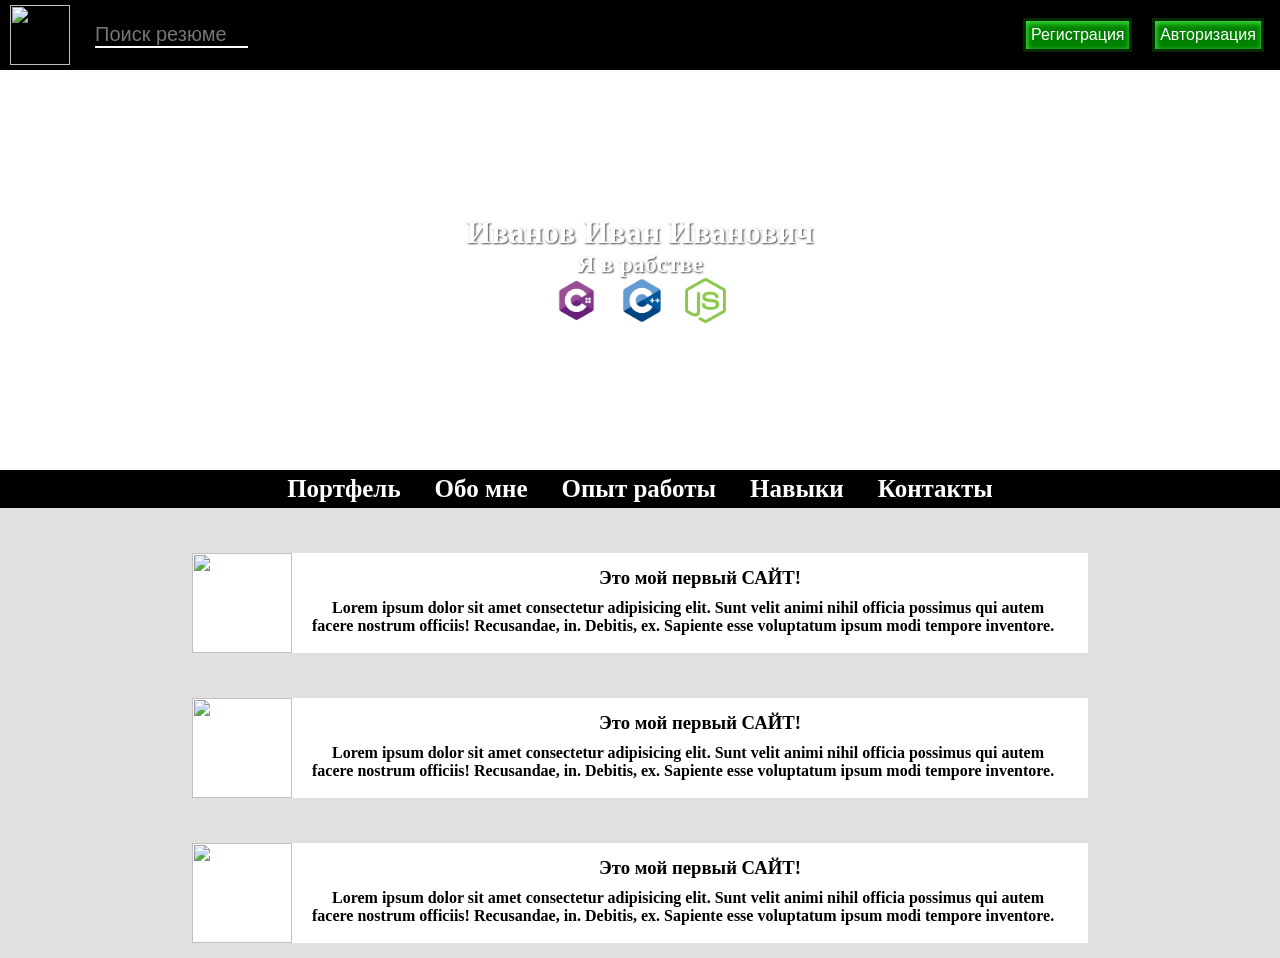
==== index.html @ 3d42d3ff "First Steps" ====
<html lang="ru">
<head>
    <meta charset="UTF-8">
    <meta http-equiv="X-UA-Compatible" content="IE=edge">
    <meta name="viewport" content="width=device-width, initial-scale=1.0">
    <link rel="stylesheet" href="styles/styles.css">
    <title>TulaHack2022</title>
</head>
<body>
    <div  class="LoginFormTabAuth"><div class="CloseIt1"></div>
    <div class="LoginForm">
       <form class="" action="Assets/Auth.php" method="post">
      <h1>Вход</h1>
      <div class="FormInputMailBox">
         <h3 for="MailBox">Email</h3>
          <input  class="InputSize"type="text" name="email" id="" placeholder=" " autocomplete="off" class="MailBoxInput"/>
        </div>
     
      
      <div class="FormForPassword">
        <h3 for="password">Пароль</h3>
        <input class="InputSize" type="password" name="password" id="" placeholder=" " autocomplete="off" class="UserPassword"  />
       
      </div>
      
        <div class="ButtonPosition">
          <button type="submit" class="ButtonSubmit">Авторизоваться</button>
       </div>
       </form>
    </div>
</div>
    <div class="LoginFormTab"><div class="CloseIt"></div>
        <div class="LoginForm">
           <form class="" action="Assets/PhPFormCheck.php" method="post">
          <h1>Регистрация</h1>
          <div class="FormInputMailBox">
             <h3 for="MailBox">Email</h3>
              <input  class="InputSize"type="text" name="email" id="" placeholder=" " autocomplete="off" class="MailBoxInput"/>
            </div>
          <div class="FormInputUserName"> 
            <h3 for="username">Имя</h3>
            <input class="InputSize" type="text" name="name" id="" placeholder=" " autocomplete="off" class="UserNameinput" />
           
          </div>
          <div class="FormInputUserNameLast"> 
            <h3 for="username">Фамилия</h3>
            <input class="InputSize" type="text" name="lastname" id="" placeholder=" " autocomplete="off" class="UserNameinput" />
           
          </div>
          
          <div class="FormForPassword">
            <h3 for="password">Пароль</h3>
            <input class="InputSize" type="password" name="password" id="" placeholder=" " autocomplete="off" class="UserPassword"  />
           
          </div>
          <div class="FormForPasswordСonfirmation">
            <h3 for="password">Подтверждение пароля</h3>
              <input class="InputSize" type="password" name="Cpassword" id="" placeholder=" " autocomplete="off" class="UserPasswordConfirmation"  />
            </div><br>
            <div class="ButtonPosition">
              <button type="submit" class="ButtonSubmit">Зарегестрироваться</button>
           </div>
           </form>
        </div>
    </div>
    
    <header>
        <div class="title">
            <div class="logo">
                <img src="img\Phone_Icon.png" alt="" id="logotype">
                <div class="input">
                    <input type="text" placeholder="Поиск резюме">
                </div>
            </div>
            <div class="RegAuth">
                <div class="buttonforreg" id="button">Регистрация</div>
                <div  class="AuthFor" id="button">Авторизация</div>
            </div>
        </div>

        <div class="about">
            <div class="samnazovi">
                <h1 id="FIO">Иванов Иван Иванович</h1>
                <h2 id="path">Я в рабстве</h2>
            </div>

            <div class="LogoLang">
                <img src="img/cSharp.png" alt="" id="ExmpLang">
                <img src="img/c++.png" alt="" id="ExmpLang">
                <img src="img/JS.png" alt="" id="ExmpLang">
            </div>
        </div>

        <div class="nav">
            <div class="NavButtons">
                <a href=""><h3 id="Navigation">Портфель</h3></a>
                <a href=""><h3 id="Navigation">Обо мне</h3></a>
                <a href=""><h3 id="Navigation">Опыт работы</h3></a>
                <a href=""><h3 id="Navigation">Навыки</h3></a>
                <a href=""><h3 id="Navigation">Контакты</h3></a>
            </div>
        </div>
    </header>

    <main>
        <div class="MainBlock">
            <img src="https://cdnapi.smotrim.ru/api/v1/pictures/2077524/xw/redirect" alt="" id="portfolio">
            <div class="SomeText">
                <h3>Это мой первый САЙТ!</h3>
                <h4>Lorem ipsum dolor sit amet consectetur adipisicing elit. Sunt velit animi nihil officia possimus qui autem facere nostrum officiis! Recusandae, in. Debitis, ex. Sapiente esse voluptatum ipsum modi tempore inventore.</h4>
            </div>
        </div>

        <div class="MainBlock">
            <img src="https://cdnapi.smotrim.ru/api/v1/pictures/2077524/xw/redirect" alt="" id="portfolio">
            <div class="SomeText">
                <h3>Это мой первый САЙТ!</h3>
                <h4>Lorem ipsum dolor sit amet consectetur adipisicing elit. Sunt velit animi nihil officia possimus qui autem facere nostrum officiis! Recusandae, in. Debitis, ex. Sapiente esse voluptatum ipsum modi tempore inventore.</h4>
            </div>
        </div>

        <div class="MainBlock">
            <img src="https://cdnapi.smotrim.ru/api/v1/pictures/2077524/xw/redirect" alt="" id="portfolio">
            <div class="SomeText">
                <h3>Это мой первый САЙТ!</h3>
                <h4>Lorem ipsum dolor sit amet consectetur adipisicing elit. Sunt velit animi nihil officia possimus qui autem facere nostrum officiis! Recusandae, in. Debitis, ex. Sapiente esse voluptatum ipsum modi tempore inventore.</h4>
            </div>
        </div>
        
    </main>
   <script src="script/scripts.js"></script>
</body>
</html>
---- styles/styles.css ----
* {
    margin: 0px;
    padding: 0px;
    outline: 0px;
}

a {
    color: black;
    text-decoration: none;
}

/* |HEADER| */

.title {
    display: flex;
    align-items: center;
    justify-content: space-between;
    background-color: black;
}

.logo {
    display: flex;
    align-items: center;
    margin: 5px;
}

#logotype {
    height: 60px;
    padding-left: 5px;
}

.input input[type=text] {
    width: 55%;
    background-color: rgb(0, 0, 0);
    color: white;
    border: none;
    border-bottom: 2px solid rgb(255, 255, 255);
    transition: width 0.4s ease-in-out;
    font-size: 20px;
    margin-left: 25px;
}

.input input[type=text]:focus {
    width: 200%;
}

.RegAuth {
    display: flex;
    margin-right: 2%;
}



.about {
    display: flex;
    flex-direction: column;
    justify-content: center;
    align-items: center;
    height: 400px;
    background-image: url('https://media.proglib.io/wp-uploads/2018/03/%D1%8B%D0%B0%D1%8B%D0%B2%D0%B0.png');
}

.samnazovi {
    display: flex;
    flex-direction: column;
    justify-content: center;
    align-items: center;
   
    
}
.samnazovi h1 {
    text-shadow: 1px 1px 2px rgb(71, 71, 71);
    color: white;
}
.samnazovi h2 {
    text-shadow: 1px 1px 2px rgb(71, 71, 71);
    color: white;
}

#ExmpLang {
    height: 45px;
}

.nav {
    background-color: black;
}

.NavButtons {
    display: flex;
    justify-content: center;
}

#Navigation {
    margin-left: 17px;
    margin-right: 17px;
    font-size: 25px;
    padding-top: 5px;
    padding-bottom: 5px;
    color: white;
}

/* |MAIN| */

main {
    display: flex;
    flex-direction: column;
    align-items: center;
    background-color: rgb(224, 224, 224);
    height: 50%;
}

.MainBlock {
    display: flex;
    background-color: white;
    color: rgb(0, 0, 0);
    margin-top: 45px;
    width: 70%;
}

.MainBlock h3 {
    margin-top: -5px;
    margin-bottom: 10px;
}
.MainBlock h4 {
    text-indent: 20px;
}

#portfolio {
    height: 100px;
}

.SomeText {
    display: flex;
    flex-direction: column;
    justify-content: center;
    align-items: center;
    margin-left: 20px;
}
.LoginFormTab{
    display: none;
    justify-content: center;
    align-items: center;
    width: 100%;
    height: 100%;
  
   
    position: absolute;
      
}
.LoginFormTabAuth{
    display: none;
    justify-content: center;
    align-items: center;
    width: 100%;
    height: 100%;
  
   
    position: absolute;
      
}

.LoginForm{
    
    position: fixed;
    display: block;
    justify-content: center;
    min-width: 20%;
    padding: 15px;
    text-align: left;
    background-color: rgb(37, 44, 44);
    margin: 0;
    border-radius: 5%;
    color: white;
    border: solid green 5px;
    font-family: 'Segoe UI', Tahoma, Geneva, Verdana, sans-serif;
       
}
.LoginForm  h1{
    text-align: center;
    font-family: Arial, Helvetica, sans-serif;
    
}
.ButtonPosition{
    display: flex;
    justify-content: flex-end;
    width: 100%;
}
.ButtonPosition button{
    background-color: green;
    color: white;
    font-family: 'Franklin Gothic Medium', 'Arial Narrow', Arial, sans-serif;
    padding: 2%;
    box-shadow: inset 1px 2px 5px 1px rgb(54, 216, 54);
    border: rgb(2, 41, 2) solid;
}
.ButtonPosition button:hover{
    background-color: rgb(2, 155, 2);
    cursor: pointer;
}
.InputSize{
    width: 98%;
}
.buttonforreg{
    cursor: pointer;
    background-color: green;
    color: white;
    font-family: 'Franklin Gothic Medium', 'Arial Narrow', Arial, sans-serif;
    padding: 2%;
    margin: 10px;

    box-shadow: inset 1px 2px 5px 1px rgb(54, 216, 54);
    border: rgb(2, 41, 2) solid;
}
.CloseIt{
    position: fixed;
    left: 0;
    right: 0;
    top: 0;
    bottom: 0;
    background-color: black;
    
    opacity: 80%;
    display: none;
    height: 100%;
    width: 100%;
   
}
.CloseIt1{
    position: fixed;
    left: 0;
    right: 0;
    top: 0;
    bottom: 0;
    background-color: black;
    
    opacity: 80%;
    display: none;
    height: 100%;
    width: 100%;
   
}

.AuthFor{
    cursor: pointer;
    background-color: green;
    color: white;
    font-family: 'Franklin Gothic Medium', 'Arial Narrow', Arial, sans-serif;
    padding: 2%;
    margin: 10px;

    box-shadow: inset 1px 2px 5px 1px rgb(54, 216, 54);
    border: rgb(2, 41, 2) solid;

}
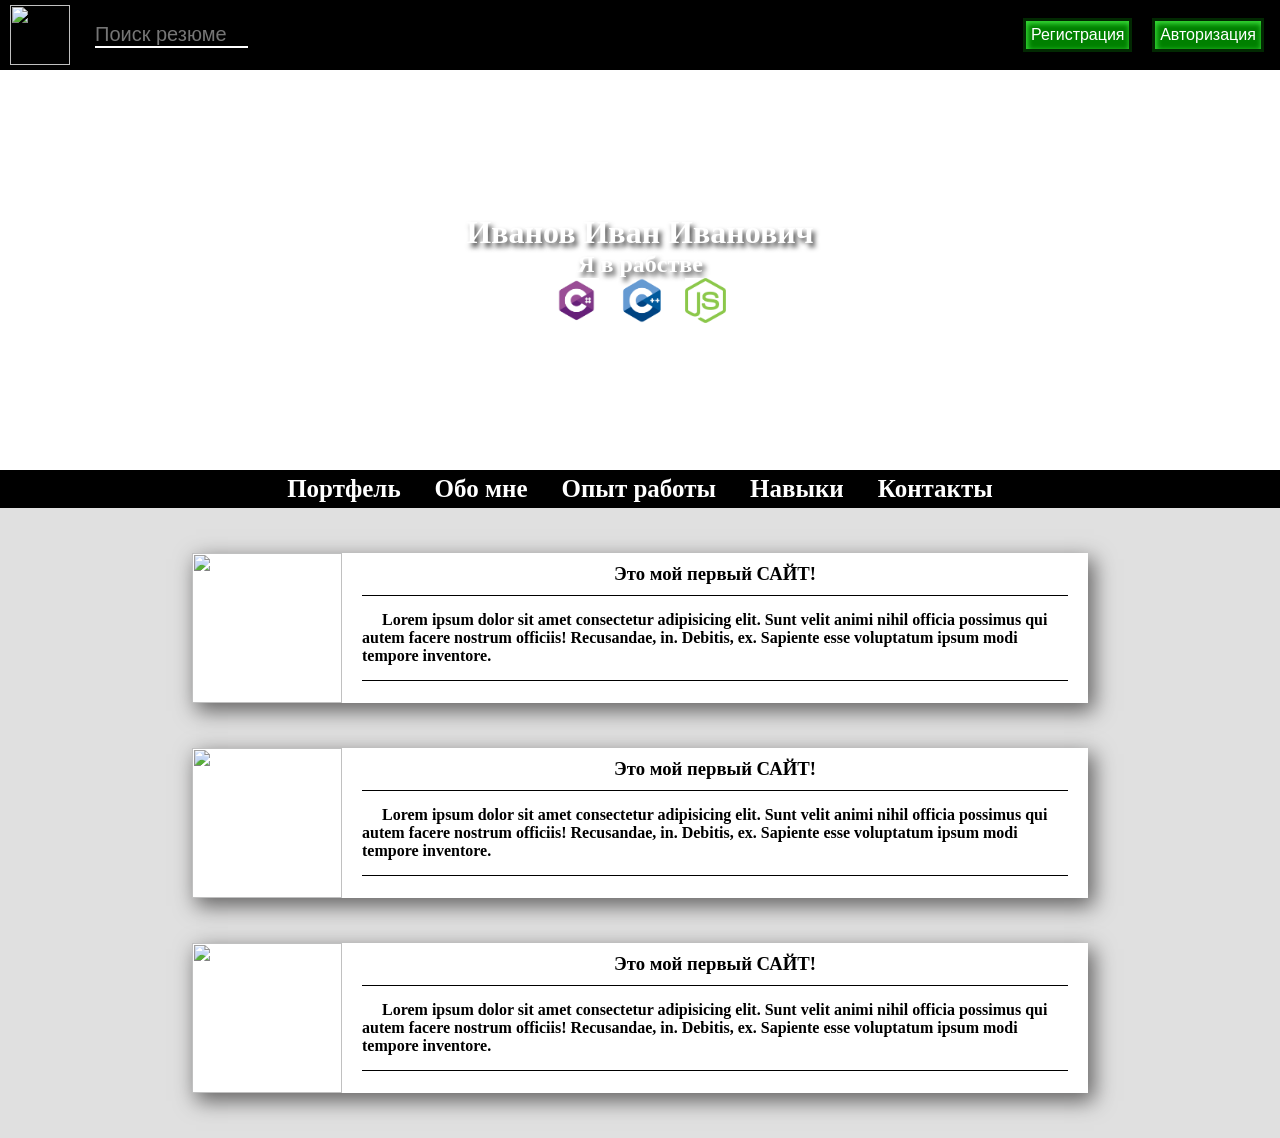
==== commit 612127b5: "add media css" ====
--- a/index.html
+++ b/index.html
@@ -4,6 +4,7 @@
     <meta http-equiv="X-UA-Compatible" content="IE=edge">
     <meta name="viewport" content="width=device-width, initial-scale=1.0">
     <link rel="stylesheet" href="styles/styles.css">
+    <link rel="stylesheet" href="styles/media.css">
     <title>TulaHack2022</title>
 </head>
 <body>
--- a/styles/styles.css
+++ b/styles/styles.css
@@ -49,7 +49,9 @@
     margin-right: 2%;
 }
 
-
+#FIO , #path {
+    text-shadow: 3px 4px 5px rgb(71, 71, 71);
+}
 
 .about {
     display: flex;
@@ -65,13 +67,13 @@
     flex-direction: column;
     justify-content: center;
     align-items: center;
-   
-    
-}
+}
+
 .samnazovi h1 {
     text-shadow: 1px 1px 2px rgb(71, 71, 71);
     color: white;
 }
+
 .samnazovi h2 {
     text-shadow: 1px 1px 2px rgb(71, 71, 71);
     color: white;
@@ -106,7 +108,7 @@
     flex-direction: column;
     align-items: center;
     background-color: rgb(224, 224, 224);
-    height: 50%;
+    height: 70%;
 }
 
 .MainBlock {
@@ -115,26 +117,43 @@
     color: rgb(0, 0, 0);
     margin-top: 45px;
     width: 70%;
+    box-shadow: 5px 7px 20px 1px rgb(100, 99, 99);
 }
 
 .MainBlock h3 {
-    margin-top: -5px;
+    display: flex;
+    justify-content: center;
+    margin-top: 10px;
     margin-bottom: 10px;
 }
+
 .MainBlock h4 {
+    display: flex;
+    justify-content: center;
     text-indent: 20px;
+    padding: 15px 0px 15px 0px;
+    border-top: 1px solid black;
+    border-bottom: 1px solid black;
 }
 
 #portfolio {
-    height: 100px;
+    height: 150px;
 }
 
 .SomeText {
     display: flex;
     flex-direction: column;
-    justify-content: center;
-    align-items: center;
     margin-left: 20px;
+    margin-right: 20px;
+}
+
+#MiniIcon {
+    height: 30px;
+}
+
+.Stack {
+    display: flex;
+    justify-content: flex-end;
 }
 .LoginFormTab{
     display: none;
--- a/styles/media.css
+++ b/styles/media.css
@@ -0,0 +1,53 @@
+@media screen and (max-width: 1460px) {
+
+}
+
+@media screen and (max-width: 830px) {
+    /* |HEADER| */
+
+    #logotype {
+        height: 40px;
+        padding-left: 5px;
+    }
+
+    .input input[type=text] {
+        width: 38%;
+        background-color: rgb(0, 0, 0);
+        color: white;
+        border: none;
+        border-bottom: 2px solid rgb(255, 255, 255);
+        transition: width 0.4s ease-in-out;
+        font-size: 15px;
+        margin-left: 15px;
+    }
+    
+    .input input[type=text]:focus {
+        width: 90%;
+    }
+    
+
+    #Navigation {
+        margin-left: 7px;
+        margin-right: 7px;
+        font-size: 15px;
+    }
+
+
+
+    /* |MAIN| */
+
+    main {
+        height: 140%;
+    }
+
+    .MainBlock {
+        flex-wrap: wrap;
+        justify-content: center;
+        padding-bottom: 10px;
+    }
+
+}
+
+@media screen and (max-width: 410px) {
+    
+}
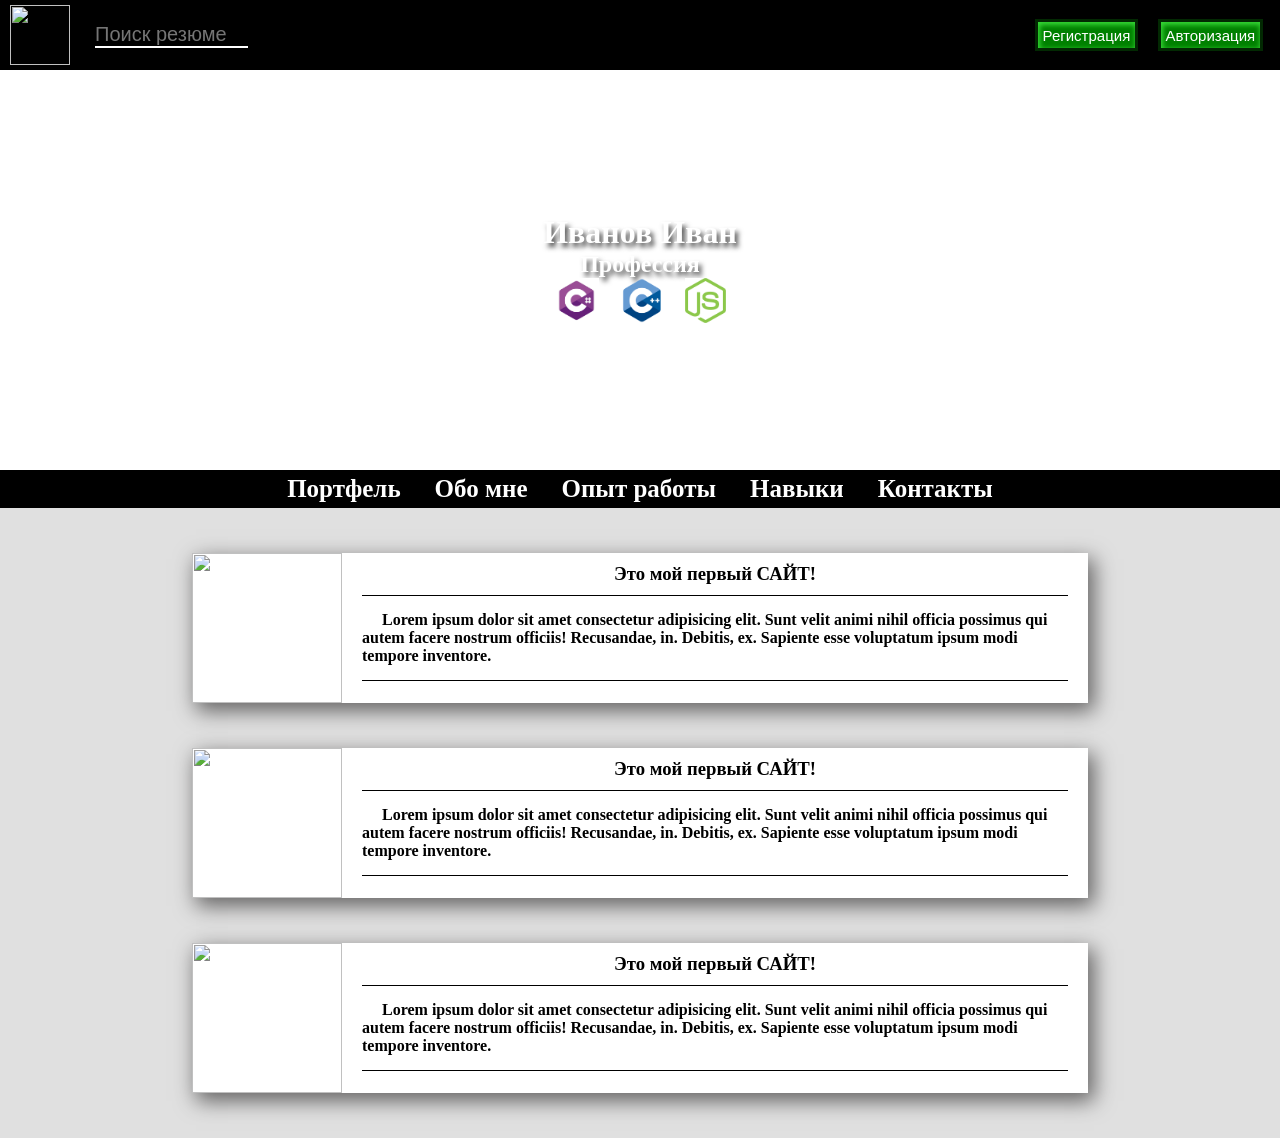
==== commit da612548: "fix" ====
--- a/index.html
+++ b/index.html
@@ -81,8 +81,8 @@
 
         <div class="about">
             <div class="samnazovi">
-                <h1 id="FIO">Иванов Иван Иванович</h1>
-                <h2 id="path">Я в рабстве</h2>
+                <h1 id="FIO">Иванов Иван</h1>
+                <h2 id="path">Профессия</h2>
             </div>
 
             <div class="LogoLang">
--- a/styles/styles.css
+++ b/styles/styles.css
@@ -7,6 +7,124 @@
 a {
     color: black;
     text-decoration: none;
+}
+
+/* |RegAuth HEADER| */
+
+.LoginFormTab{
+    display: none;
+    justify-content: center;
+    align-items: center;
+    width: 100%;
+    height: 100%;
+  
+   
+    position: absolute;
+      
+}
+.LoginFormTabAuth{
+    display: none;
+    justify-content: center;
+    align-items: center;
+    width: 100%;
+    height: 100%;
+  
+   
+    position: absolute;
+      
+}
+
+.LoginForm{
+    
+    position: fixed;
+    display: block;
+    justify-content: center;
+    min-width: 20%;
+    padding: 15px;
+    text-align: left;
+    background-color: rgb(37, 44, 44);
+    margin: 0;
+    border-radius: 5%;
+    color: white;
+    border: solid green 5px;
+    font-family: 'Segoe UI', Tahoma, Geneva, Verdana, sans-serif;
+       
+}
+.LoginForm  h1{
+    text-align: center;
+    font-family: Arial, Helvetica, sans-serif;
+}
+.ButtonPosition{
+    display: flex;
+    justify-content: flex-end;
+    width: 100%;
+}
+.ButtonPosition button{
+    background-color: green;
+    color: white;
+    font-family: 'Franklin Gothic Medium', 'Arial Narrow', Arial, sans-serif;
+    padding: 2%;
+    box-shadow: inset 1px 2px 5px 1px rgb(54, 216, 54);
+    border: rgb(2, 41, 2) solid;
+}
+.ButtonPosition button:hover{
+    background-color: rgb(2, 155, 2);
+    cursor: pointer;
+}
+.InputSize{
+    width: 98%;
+}
+.buttonforreg{
+    cursor: pointer;
+    background-color: green;
+    color: white;
+    font-family: 'Franklin Gothic Medium', 'Arial Narrow', Arial, sans-serif;
+    padding: 2%;
+    margin: 10px;
+    font-size: 15px;
+    box-shadow: inset 1px 2px 5px 1px rgb(54, 216, 54);
+    border: rgb(2, 41, 2) solid;
+}
+.CloseIt{
+    position: fixed;
+    left: 0;
+    right: 0;
+    top: 0;
+    bottom: 0;
+    background-color: black;
+    
+    opacity: 80%;
+    display: none;
+    height: 100%;
+    width: 100%;
+   
+}
+.CloseIt1{
+    position: fixed;
+    left: 0;
+    right: 0;
+    top: 0;
+    bottom: 0;
+    background-color: black;
+    
+    opacity: 80%;
+    display: none;
+    height: 100%;
+    width: 100%;
+   
+}
+
+.AuthFor{
+    cursor: pointer;
+    background-color: green;
+    color: white;
+    font-family: 'Franklin Gothic Medium', 'Arial Narrow', Arial, sans-serif;
+    padding: 2%;
+    margin: 10px;
+    font-size: 15px;
+    box-shadow: inset 1px 2px 5px 1px rgb(54, 216, 54);
+    border: rgb(2, 41, 2) solid;
+
 }
 
 /* |HEADER| */
@@ -155,119 +273,3 @@
     display: flex;
     justify-content: flex-end;
 }
-.LoginFormTab{
-    display: none;
-    justify-content: center;
-    align-items: center;
-    width: 100%;
-    height: 100%;
-  
-   
-    position: absolute;
-      
-}
-.LoginFormTabAuth{
-    display: none;
-    justify-content: center;
-    align-items: center;
-    width: 100%;
-    height: 100%;
-  
-   
-    position: absolute;
-      
-}
-
-.LoginForm{
-    
-    position: fixed;
-    display: block;
-    justify-content: center;
-    min-width: 20%;
-    padding: 15px;
-    text-align: left;
-    background-color: rgb(37, 44, 44);
-    margin: 0;
-    border-radius: 5%;
-    color: white;
-    border: solid green 5px;
-    font-family: 'Segoe UI', Tahoma, Geneva, Verdana, sans-serif;
-       
-}
-.LoginForm  h1{
-    text-align: center;
-    font-family: Arial, Helvetica, sans-serif;
-    
-}
-.ButtonPosition{
-    display: flex;
-    justify-content: flex-end;
-    width: 100%;
-}
-.ButtonPosition button{
-    background-color: green;
-    color: white;
-    font-family: 'Franklin Gothic Medium', 'Arial Narrow', Arial, sans-serif;
-    padding: 2%;
-    box-shadow: inset 1px 2px 5px 1px rgb(54, 216, 54);
-    border: rgb(2, 41, 2) solid;
-}
-.ButtonPosition button:hover{
-    background-color: rgb(2, 155, 2);
-    cursor: pointer;
-}
-.InputSize{
-    width: 98%;
-}
-.buttonforreg{
-    cursor: pointer;
-    background-color: green;
-    color: white;
-    font-family: 'Franklin Gothic Medium', 'Arial Narrow', Arial, sans-serif;
-    padding: 2%;
-    margin: 10px;
-
-    box-shadow: inset 1px 2px 5px 1px rgb(54, 216, 54);
-    border: rgb(2, 41, 2) solid;
-}
-.CloseIt{
-    position: fixed;
-    left: 0;
-    right: 0;
-    top: 0;
-    bottom: 0;
-    background-color: black;
-    
-    opacity: 80%;
-    display: none;
-    height: 100%;
-    width: 100%;
-   
-}
-.CloseIt1{
-    position: fixed;
-    left: 0;
-    right: 0;
-    top: 0;
-    bottom: 0;
-    background-color: black;
-    
-    opacity: 80%;
-    display: none;
-    height: 100%;
-    width: 100%;
-   
-}
-
-.AuthFor{
-    cursor: pointer;
-    background-color: green;
-    color: white;
-    font-family: 'Franklin Gothic Medium', 'Arial Narrow', Arial, sans-serif;
-    padding: 2%;
-    margin: 10px;
-
-    box-shadow: inset 1px 2px 5px 1px rgb(54, 216, 54);
-    border: rgb(2, 41, 2) solid;
-
-}
--- a/styles/media.css
+++ b/styles/media.css
@@ -11,7 +11,7 @@
     }
 
     .input input[type=text] {
-        width: 38%;
+        width: 45%;
         background-color: rgb(0, 0, 0);
         color: white;
         border: none;
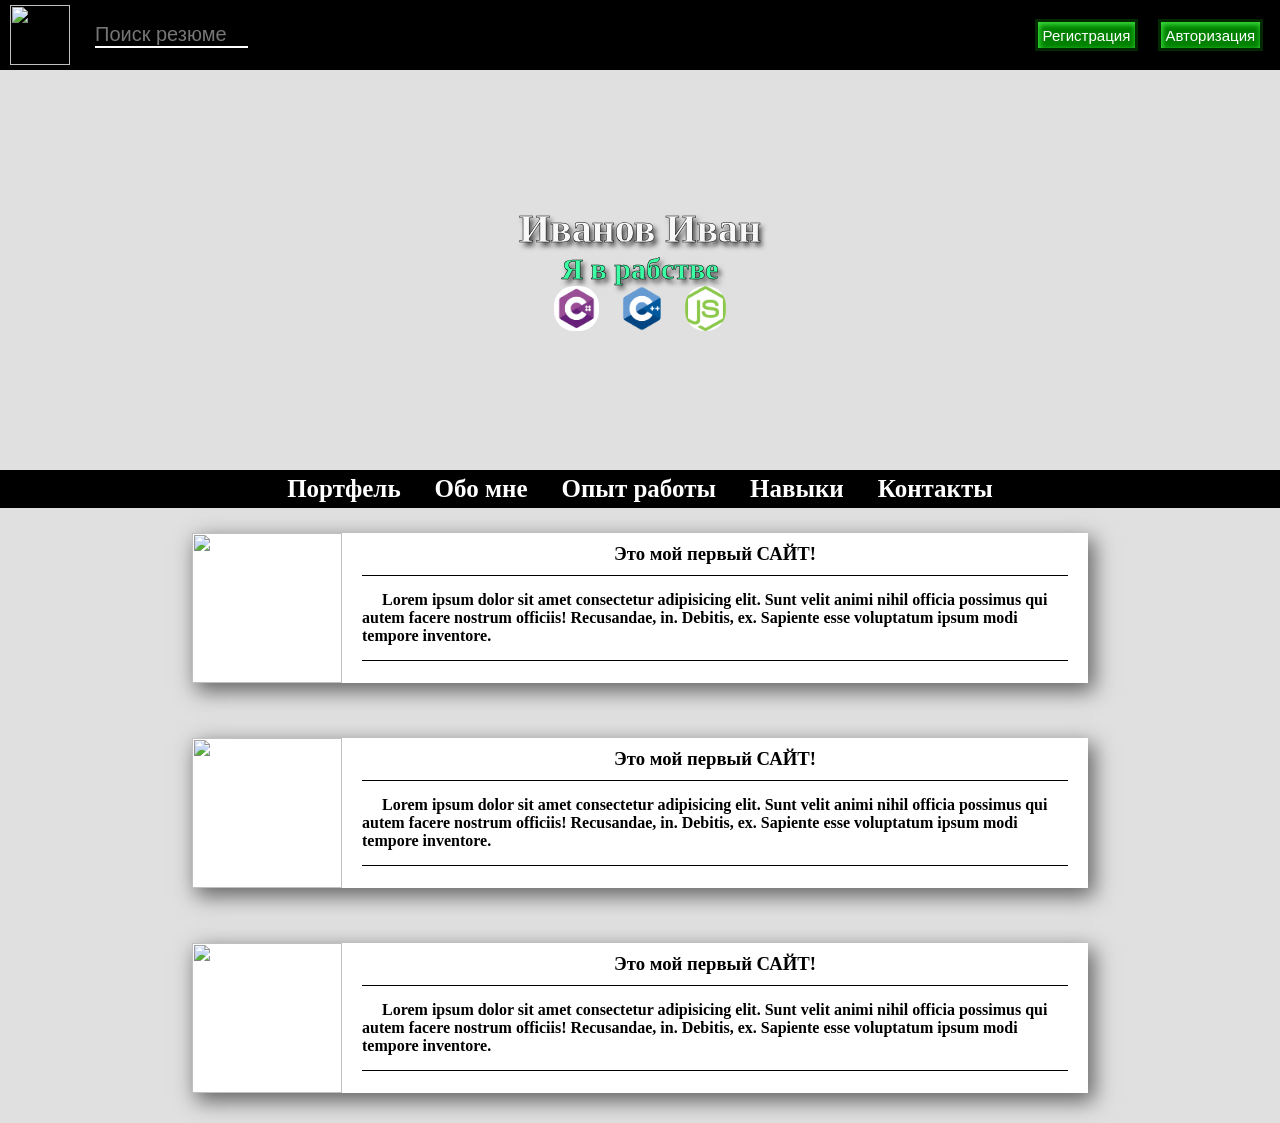
==== commit ab073218: "bag fix" ====
--- a/index.html
+++ b/index.html
@@ -82,7 +82,7 @@
         <div class="about">
             <div class="samnazovi">
                 <h1 id="FIO">Иванов Иван</h1>
-                <h2 id="path">Профессия</h2>
+                <h2 id="path">Я в рабстве</h2>
             </div>
 
             <div class="LogoLang">
--- a/styles/styles.css
+++ b/styles/styles.css
@@ -178,6 +178,7 @@
     align-items: center;
     height: 400px;
     background-image: url('https://media.proglib.io/wp-uploads/2018/03/%D1%8B%D0%B0%D1%8B%D0%B2%D0%B0.png');
+    background-position: center;
 }
 
 .samnazovi {
@@ -185,20 +186,26 @@
     flex-direction: column;
     justify-content: center;
     align-items: center;
+    
 }
 
 .samnazovi h1 {
+    font-size: 40px;
     text-shadow: 1px 1px 2px rgb(71, 71, 71);
-    color: white;
+    color: rgb(248, 248, 248);
+    -webkit-text-stroke: .5px #000000;
 }
 
 .samnazovi h2 {
+    font-size: 30px;
     text-shadow: 1px 1px 2px rgb(71, 71, 71);
-    color: white;
+    color: rgb(61, 255, 165);
+    -webkit-text-stroke: .5px #000000;
 }
 
 #ExmpLang {
     height: 45px;
+    border-radius: 20px;
 }
 
 .nav {
@@ -221,19 +228,23 @@
 
 /* |MAIN| */
 
+body {
+    background-color: rgb(224, 224, 224);
+}
+
 main {
     display: flex;
     flex-direction: column;
     align-items: center;
-    background-color: rgb(224, 224, 224);
-    height: 70%;
+
 }
 
 .MainBlock {
     display: flex;
     background-color: white;
     color: rgb(0, 0, 0);
-    margin-top: 45px;
+    margin-top: 25px;
+    margin-bottom: 30px;
     width: 70%;
     box-shadow: 5px 7px 20px 1px rgb(100, 99, 99);
 }
